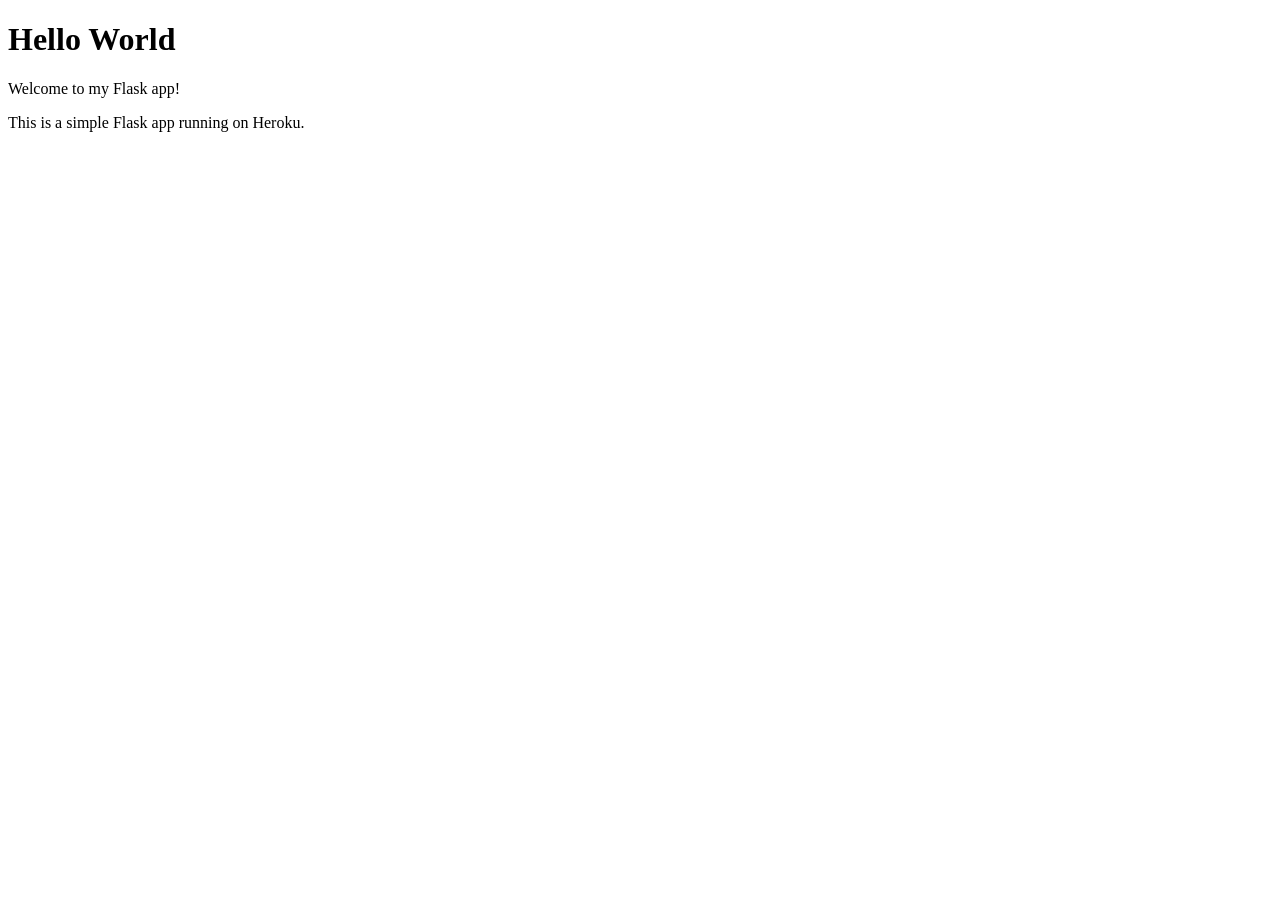
==== pyPractice/Deployment/templates/index.html @ a2690101 "python Flask_4" ====
<!doctype html>
<html lang="en">
	<head>
		<meta charset="UTF-8" />
		<meta name="viewport" content="width=device-width, initial-scale=1.0" />
		<title>Document</title>
	</head>
	<body>
		<h1>Hello World</h1>
		<p>Welcome to my Flask app!</p>
		<p>This is a simple Flask app running on Heroku.</p>
	</body>
</html>
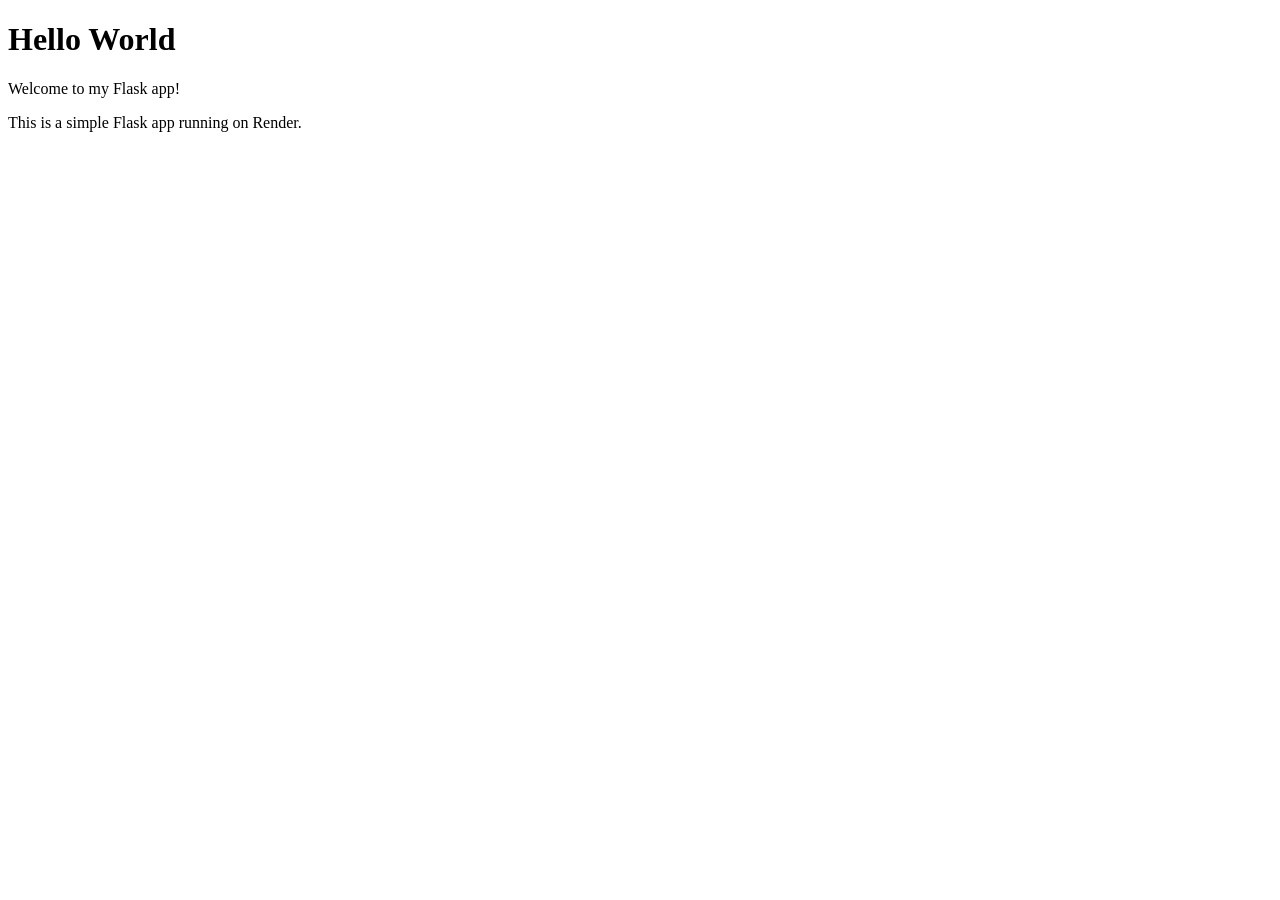
==== commit a6d32191: "python Flask_5" ====
--- a/pyPractice/Deployment/templates/index.html
+++ b/pyPractice/Deployment/templates/index.html
@@ -8,6 +8,6 @@
 	<body>
 		<h1>Hello World</h1>
 		<p>Welcome to my Flask app!</p>
-		<p>This is a simple Flask app running on Heroku.</p>
+		<p>This is a simple Flask app running on Render.</p>
 	</body>
 </html>
